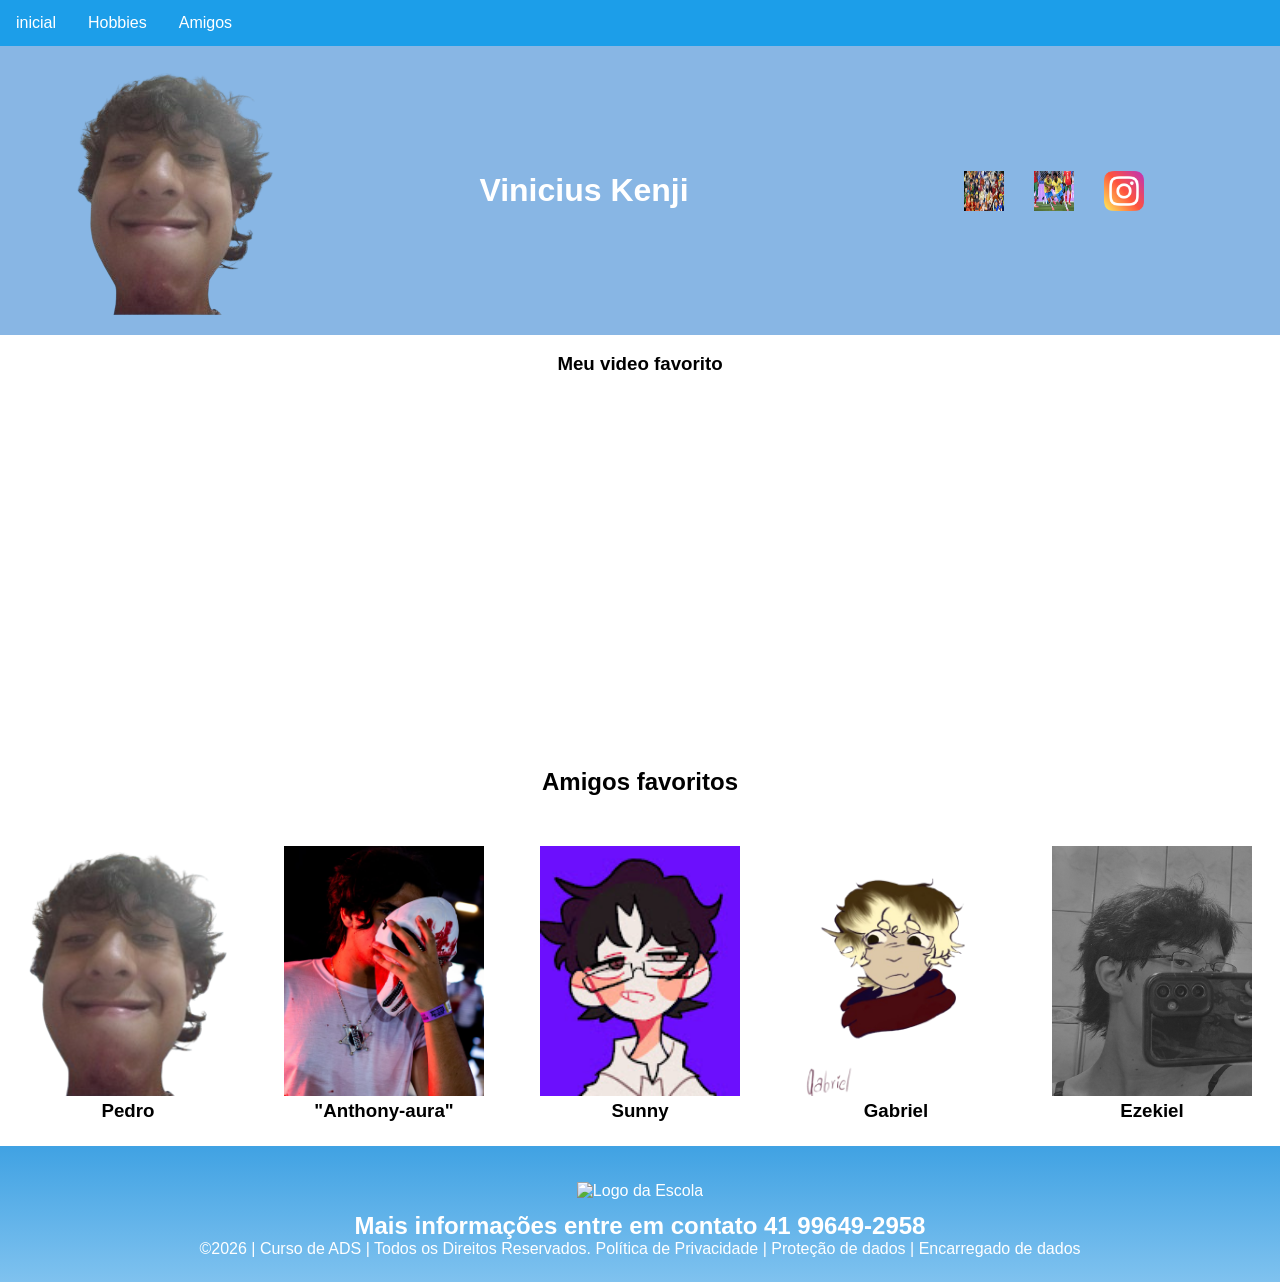
==== Amigos.html @ e606b022 "6" ====
<!DOCTYPE html>
<html lang="pt-br">
<head>
<meta charset="UTF-8">

<meta name="viewport" content="width=device-width, initial- scale=1.0">

<title>Home | Nossa Escola</title>
<link rel="stylesheet" href="style.css">
</head>
<body>

<div class="navbar">
  <a href="index.html">inicial</a>
  <a href="Sobre.html">Hobbies</a>
  <a href="Amigos.html">Amigos</a>
</div>

<!--header é a parte do cabeçalho do site, é o topo da pagina-->
<header class="cabecalho-itens">

<img class="cabecalho_imagem" src="image.png" alt="Logo da Página">

<h1 class="titulo_site"> Vinicius Kenji</h1>
<div class="sociais">
<img class="sociais" src="images (5).jpeg" alt="Logo do Whats da Escola">
<img class="sociais" src="images (7).jpeg" alt="Facebook da Escola">
<img class="sociais" src="instagram.png" alt="instagram da Escola">
</div>
</header>

</div>​​
 <div class = "container-video" >
    <h3 class="Titulo-video"> Meu video favorito</h3>

 <iframe width="560" height="315" src="https://www.youtube.com/embed/McDQ0NUgVzI?si=_PGEPTlGjVHDmPuB" title="YouTube video player" frameborder="0" allow="accelerometer; autoplay; clipboard-write; encrypted-media; gyroscope; picture-in-picture; web-share" referrerpolicy="strict-origin-when-cross-origin" allowfullscreen></iframe>
 </div>

<!--Seção estudantes é a parte do paragrafo 3 da pagina-->
<section class="estudante">
<h1 class="estudante_titulo">Amigos favoritos</h1>
<p></p>
<div class="estudantes_todos">
<div class="estudante-div">
<img class="estudante-imagem" src="image.png" alt="Foto da turma do 1CDS do ano de 2026">
<h3 class="estudante-nome">Pedro</h3>

</div>
<div class="estudante-div">
<img class="estudante-imagem" src="WhatsApp Image 2026-06-03 at 11.14.23.jpeg" alt="Foto da turma do 1CDS do ano de 2026">
<h3 class="estudante-nome">"Anthony-aura"</h3>

</div>
<div class="estudante-div">
<img class="estudante-imagem" src="channels4_profile.jpg" alt="Foto da turma do 1CDS do ano de 2026">
<h3 class="estudante-nome">Sunny</h3>

</div>
<div class="estudante-div">
<img class="estudante-imagem" src="eu_sem_fundo.png" alt="Foto da turma do 1CDS do ano de 2026">
<h3 class="estudante-nome">Gabriel</h3>

</div>
<div class="estudante-div">
<img class="estudante-imagem" src="1000497139.png" alt="Foto da turma do 1CDS do ano de 2026">
<h3 class="estudante-nome">Ezekiel</h3>

</div>
</div>
</section>
<!--Seção rodapé é a parte final da paragrafo 3 da página-->
<footer class="escola">
<img class="logo_rodape" src="download.jpeg" alt="Logo da Escola">
<h2 class="escola-título">Mais informações entre em contato<a class="link" href="https://wa.me/554199649295816"> 41 99649-2958
</a></h2>
<p></p>
<p>©2026 | Curso de ADS | Todos os Direitos Reservados. Política de Privacidade | Proteção de dados | Encarregado de dados</p>
<p> </p>
</footer>
</body>
</html>
---- style.css ----
.navbar {
  background-color: rgb(28, 158, 233);
  overflow: hidden;
}

.navbar a {
  float: left;
  color: white;
  padding: 14px 16px;
  text-decoration: none;
}

.navbar a:hover {
  background-color:#76abe0dc;
}

*{
margin: 0;
padding: 0;
box-sizing: border-box;
}
body{
font-family: "Poppins", sans-serif;
}
header{
background-color: #75abe0dc;
color: white;
width: 100%;
padding: 20px;
}
.cabecalho-itens{
max-width: 1980px;
margin: 0 auto;
display: flex;
align-items: center;
justify-content: center;
}
.cabecalho-imagem{
width: 10%;
display: flex;
justify-content: flex-start;
align-items: center;
}
.titulo_site{
padding: 50px;
text-align: center;
width: 50%;
font: 30px;
}
.sociais{
display: flex;
justify-content: flex-end;
width: 25%;
padding-right: 30px;
}
.banner1{
display: flex;
justify-content: center;
}
.estudante_titulo{
padding: 50px;
text-align: center;

}
.estudante-nome{
text-align: center;
}
.estudante-imagem {
    width: 200px;
    height: 250px;
    object-fit: cover;
}
.estudante-icone{
width: 38px;
padding: 4px 8px;
}
.estudante{
background-image: background-color(#faae43);
padding: 24px 0;
}

.estudante.div{
text-align: center;
padding: 24px 0;
}
.estudantes_todos{
display: flex;
justify-content: space-around;
}
.escola{
background-image: linear-gradient(#40A2E3,#7FC2EF);
color: white;
display: flex;
justify-content:center;
padding: 24px 0;
text-align:center;
display:block;
}
.escola-titulo{
padding: 50px;
text-align: center;
}
.logo_rodape{
height: 80px;
padding: 12px 0;

}

.link{
color: #ffffff;
text-decoration: none;
}

.main-container {
  display: flex;
  flex-direction: column;
  align-items: center;
}

.titulo-video {
  font-family: 'Segoe UI', Tahoma, Geneva, Verdana, sans-serif; 
  font-size: 50px;
  font-weight: bold;
  color: #333333;
  text-align: center;
  margin-bottom: 15px;
  padding: 20px 0;    
}

.container-video {
  text-align: center
}
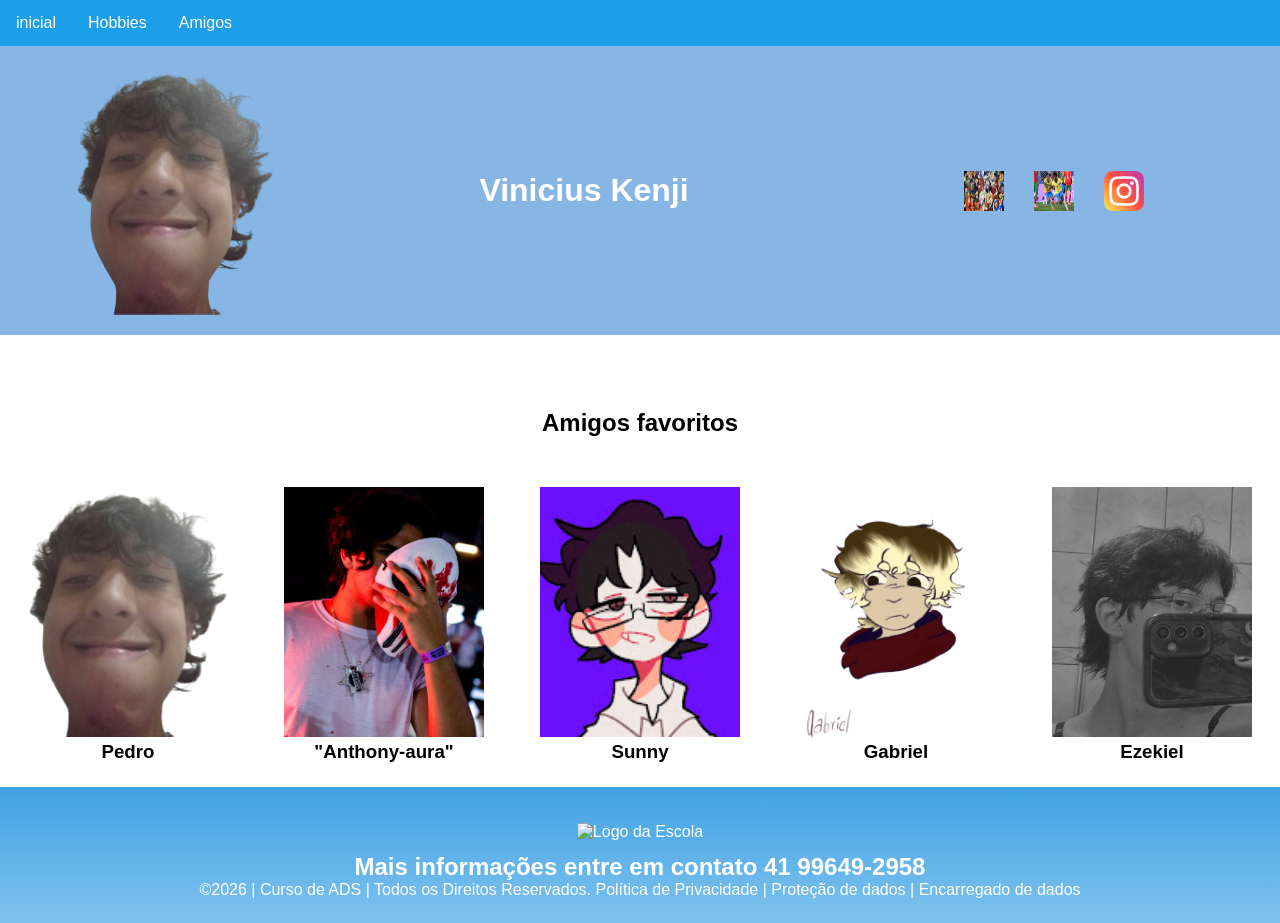
==== commit b4444adf: "66" ====
--- a/Amigos.html
+++ b/Amigos.html
@@ -28,13 +28,6 @@
 <img class="sociais" src="instagram.png" alt="instagram da Escola">
 </div>
 </header>
-
-</div>​​
- <div class = "container-video" >
-    <h3 class="Titulo-video"> Meu video favorito</h3>
-
- <iframe width="560" height="315" src="https://www.youtube.com/embed/McDQ0NUgVzI?si=_PGEPTlGjVHDmPuB" title="YouTube video player" frameborder="0" allow="accelerometer; autoplay; clipboard-write; encrypted-media; gyroscope; picture-in-picture; web-share" referrerpolicy="strict-origin-when-cross-origin" allowfullscreen></iframe>
- </div>
 
 <!--Seção estudantes é a parte do paragrafo 3 da pagina-->
 <section class="estudante">
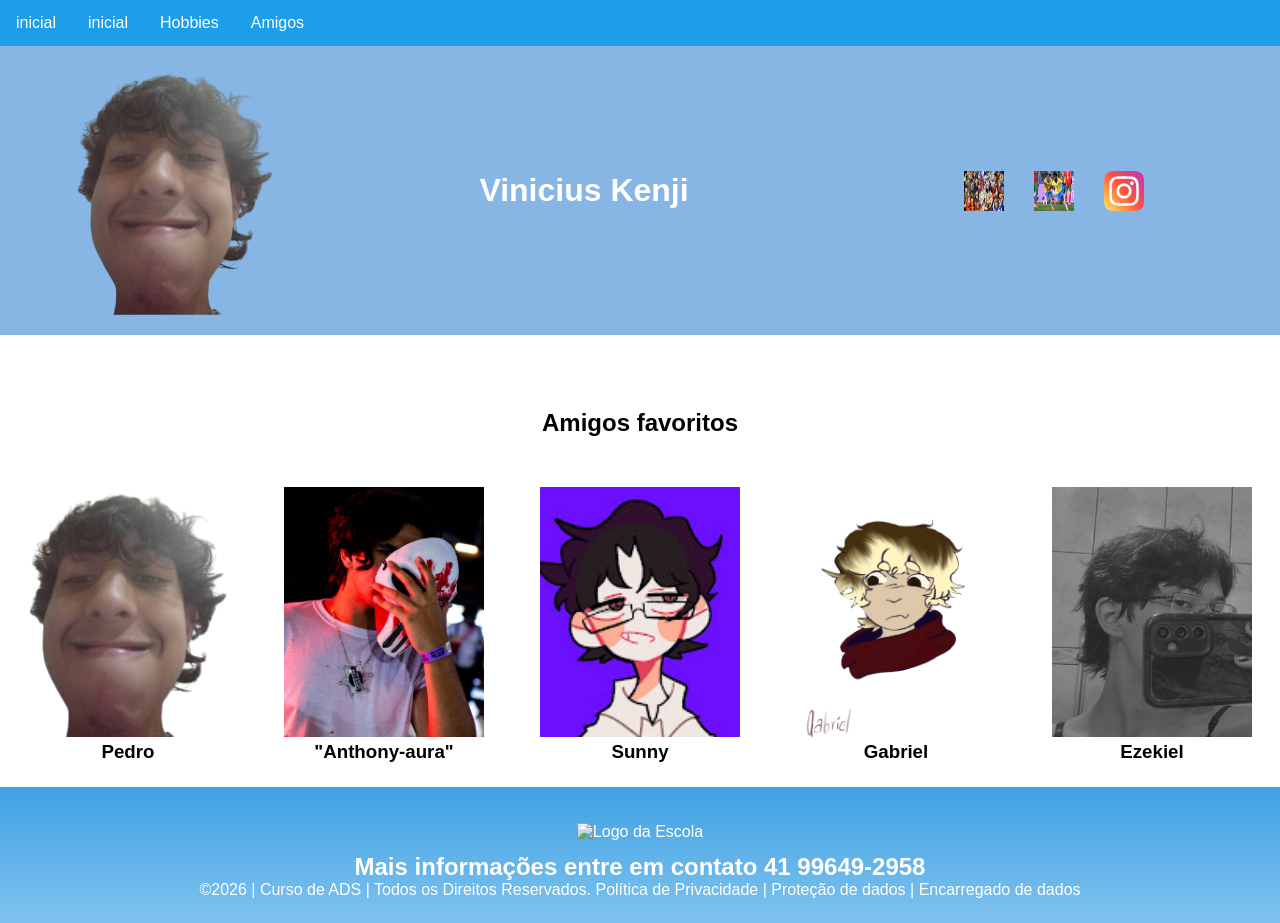
==== commit 38322b2f: "67" ====
--- a/Amigos.html
+++ b/Amigos.html
@@ -12,6 +12,7 @@
 
 <div class="navbar">
   <a href="index.html">inicial</a>
+  <a href="jogos.html">inicial</a>
   <a href="Sobre.html">Hobbies</a>
   <a href="Amigos.html">Amigos</a>
 </div>
@@ -28,7 +29,6 @@
 <img class="sociais" src="instagram.png" alt="instagram da Escola">
 </div>
 </header>
-
 <!--Seção estudantes é a parte do paragrafo 3 da pagina-->
 <section class="estudante">
 <h1 class="estudante_titulo">Amigos favoritos</h1>
--- a/style.css
+++ b/style.css
@@ -130,3 +130,13 @@
 .container-video {
   text-align: center
 }
+
+#game-container {
+      width: 800px;
+      height: 500px;
+      position: relative;
+      margin: 20px auto;
+      border: 2px solid #333;
+      overflow: hidden;
+      background-color: #000;
+    }
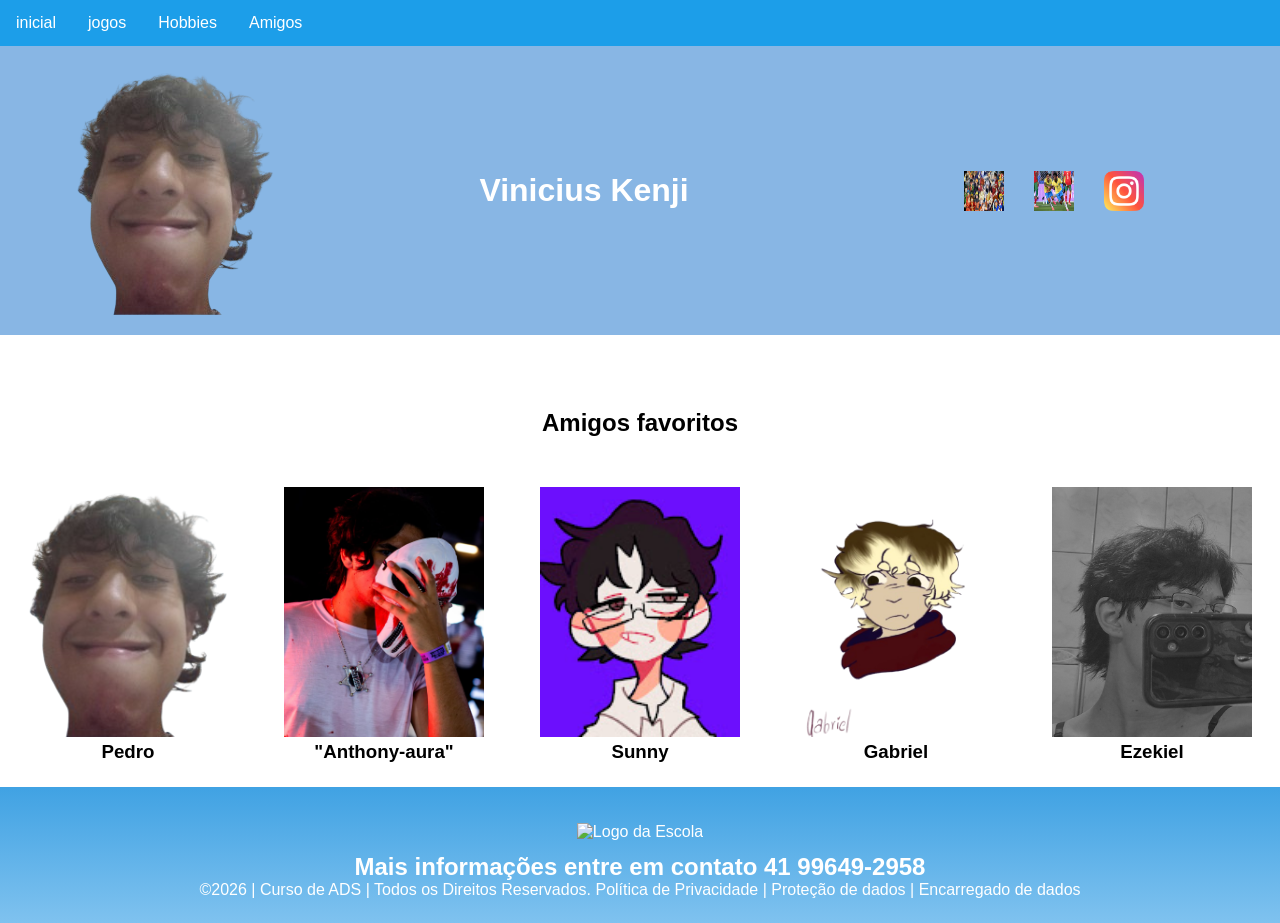
==== commit 962cfcac: "67" ====
--- a/Amigos.html
+++ b/Amigos.html
@@ -12,7 +12,7 @@
 
 <div class="navbar">
   <a href="index.html">inicial</a>
-  <a href="jogos.html">inicial</a>
+  <a href="jogos.html">jogos</a>
   <a href="Sobre.html">Hobbies</a>
   <a href="Amigos.html">Amigos</a>
 </div>
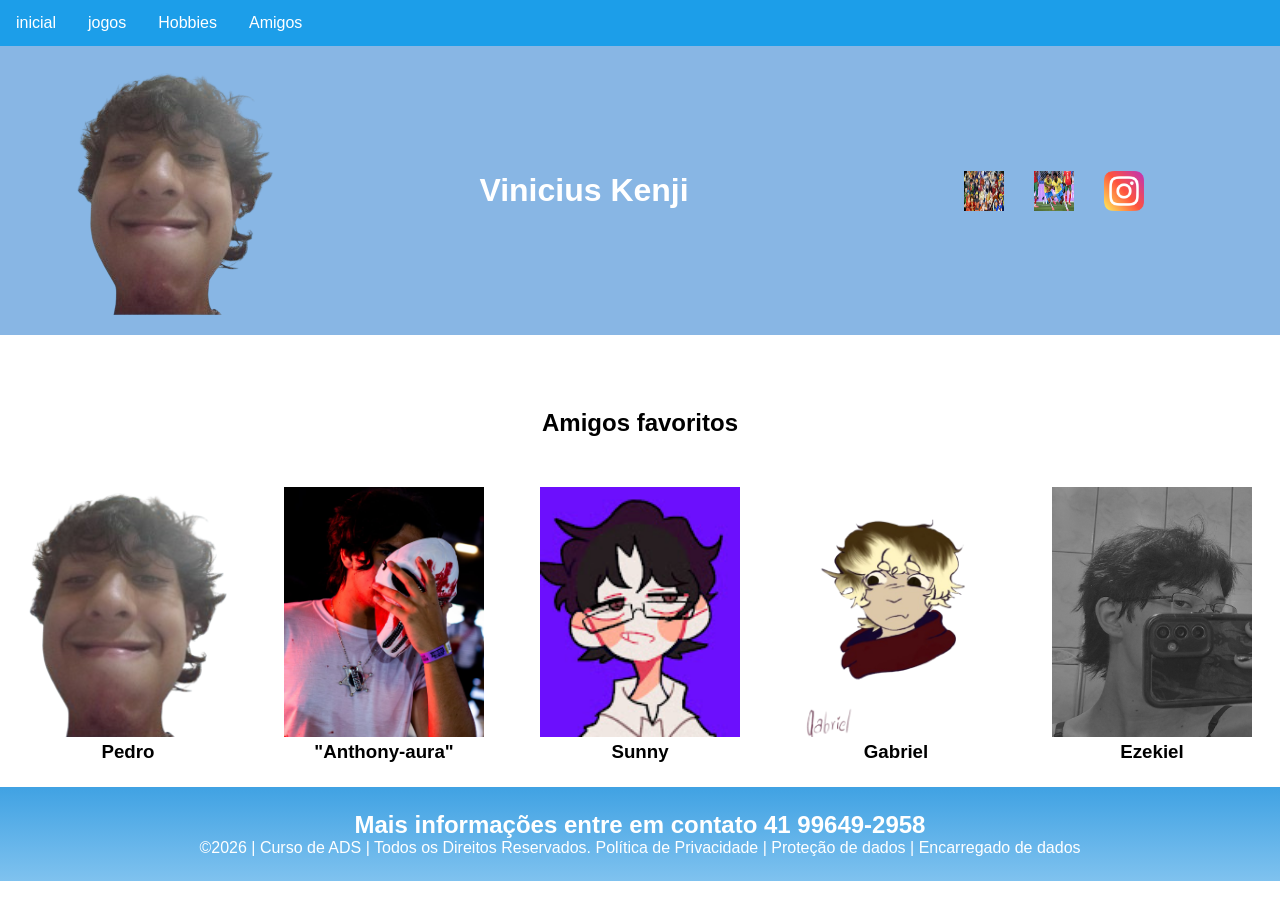
==== commit 3c286d7a: "67" ====
--- a/Amigos.html
+++ b/Amigos.html
@@ -63,7 +63,6 @@
 </section>
 <!--Seção rodapé é a parte final da paragrafo 3 da página-->
 <footer class="escola">
-<img class="logo_rodape" src="download.jpeg" alt="Logo da Escola">
 <h2 class="escola-título">Mais informações entre em contato<a class="link" href="https://wa.me/554199649295816"> 41 99649-2958
 </a></h2>
 <p></p>
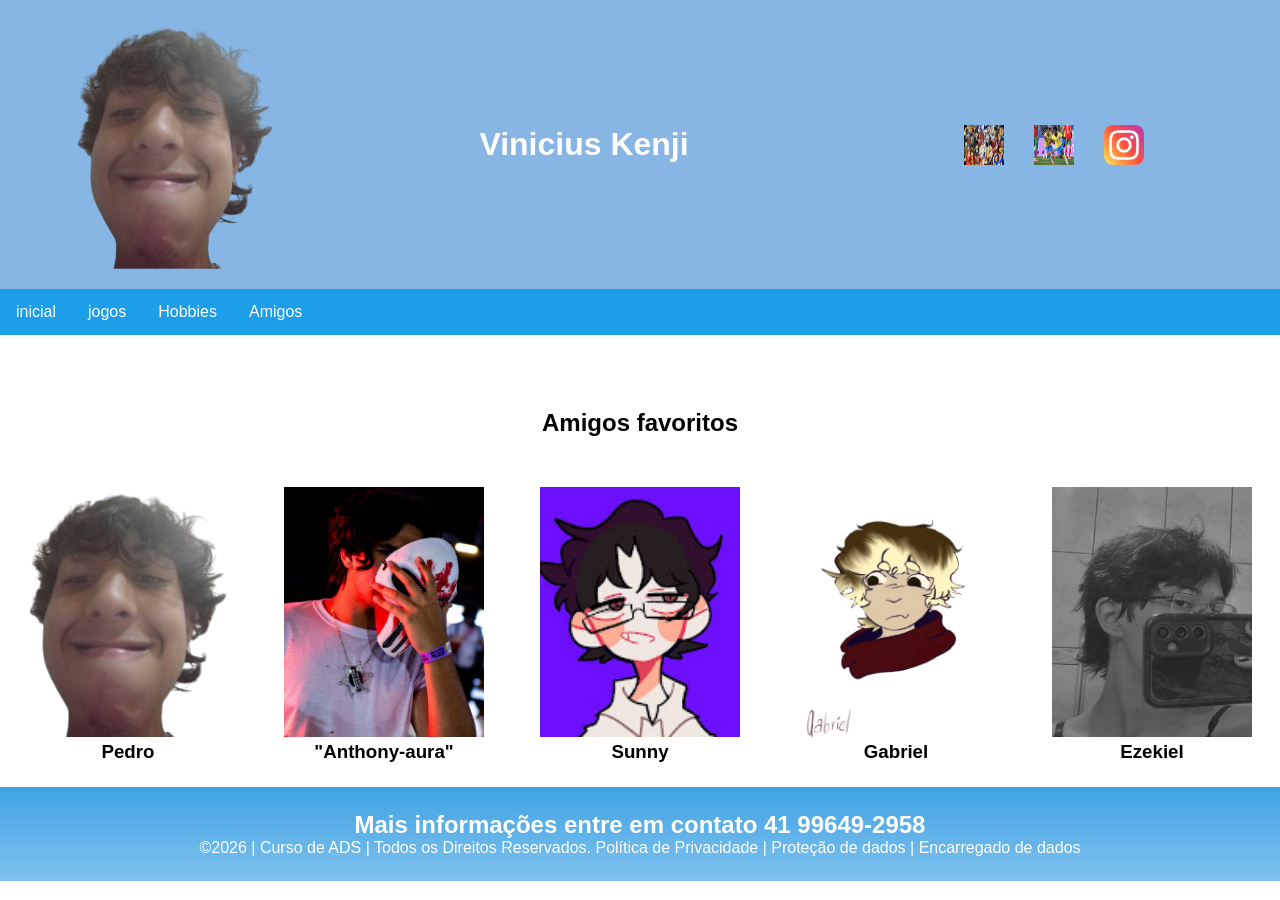
==== commit acd366fe: "843" ====
--- a/Amigos.html
+++ b/Amigos.html
@@ -9,13 +9,6 @@
 <link rel="stylesheet" href="style.css">
 </head>
 <body>
-
-<div class="navbar">
-  <a href="index.html">inicial</a>
-  <a href="jogos.html">jogos</a>
-  <a href="Sobre.html">Hobbies</a>
-  <a href="Amigos.html">Amigos</a>
-</div>
 
 <!--header é a parte do cabeçalho do site, é o topo da pagina-->
 <header class="cabecalho-itens">
@@ -29,6 +22,14 @@
 <img class="sociais" src="instagram.png" alt="instagram da Escola">
 </div>
 </header>
+
+<div class="navbar">
+  <a href="index.html">inicial</a>
+  <a href="jogos.html">jogos</a>
+  <a href="Contatos.html">Hobbies</a>
+  <a href="Amigos.html">Amigos</a>
+</div>
+
 <!--Seção estudantes é a parte do paragrafo 3 da pagina-->
 <section class="estudante">
 <h1 class="estudante_titulo">Amigos favoritos</h1>
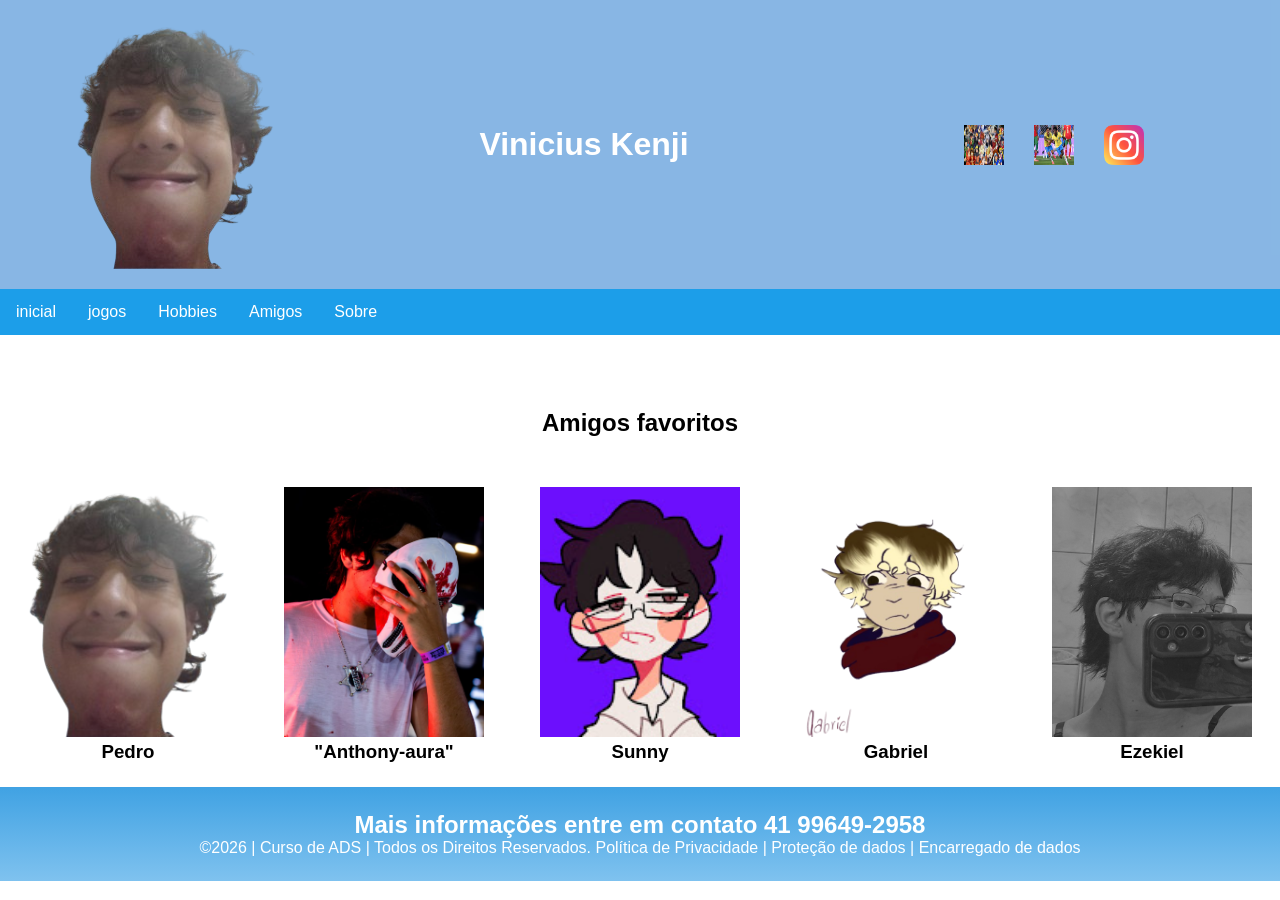
==== commit 97842baa: "7435" ====
--- a/Amigos.html
+++ b/Amigos.html
@@ -28,6 +28,7 @@
   <a href="jogos.html">jogos</a>
   <a href="Contatos.html">Hobbies</a>
   <a href="Amigos.html">Amigos</a>
+  <a href="Sobre.html">Sobre</a>
 </div>
 
 <!--Seção estudantes é a parte do paragrafo 3 da pagina-->
--- a/style.css
+++ b/style.css
@@ -130,7 +130,6 @@
 .container-video {
   text-align: center
 }
-
 #game-container {
       width: 800px;
       height: 500px;
